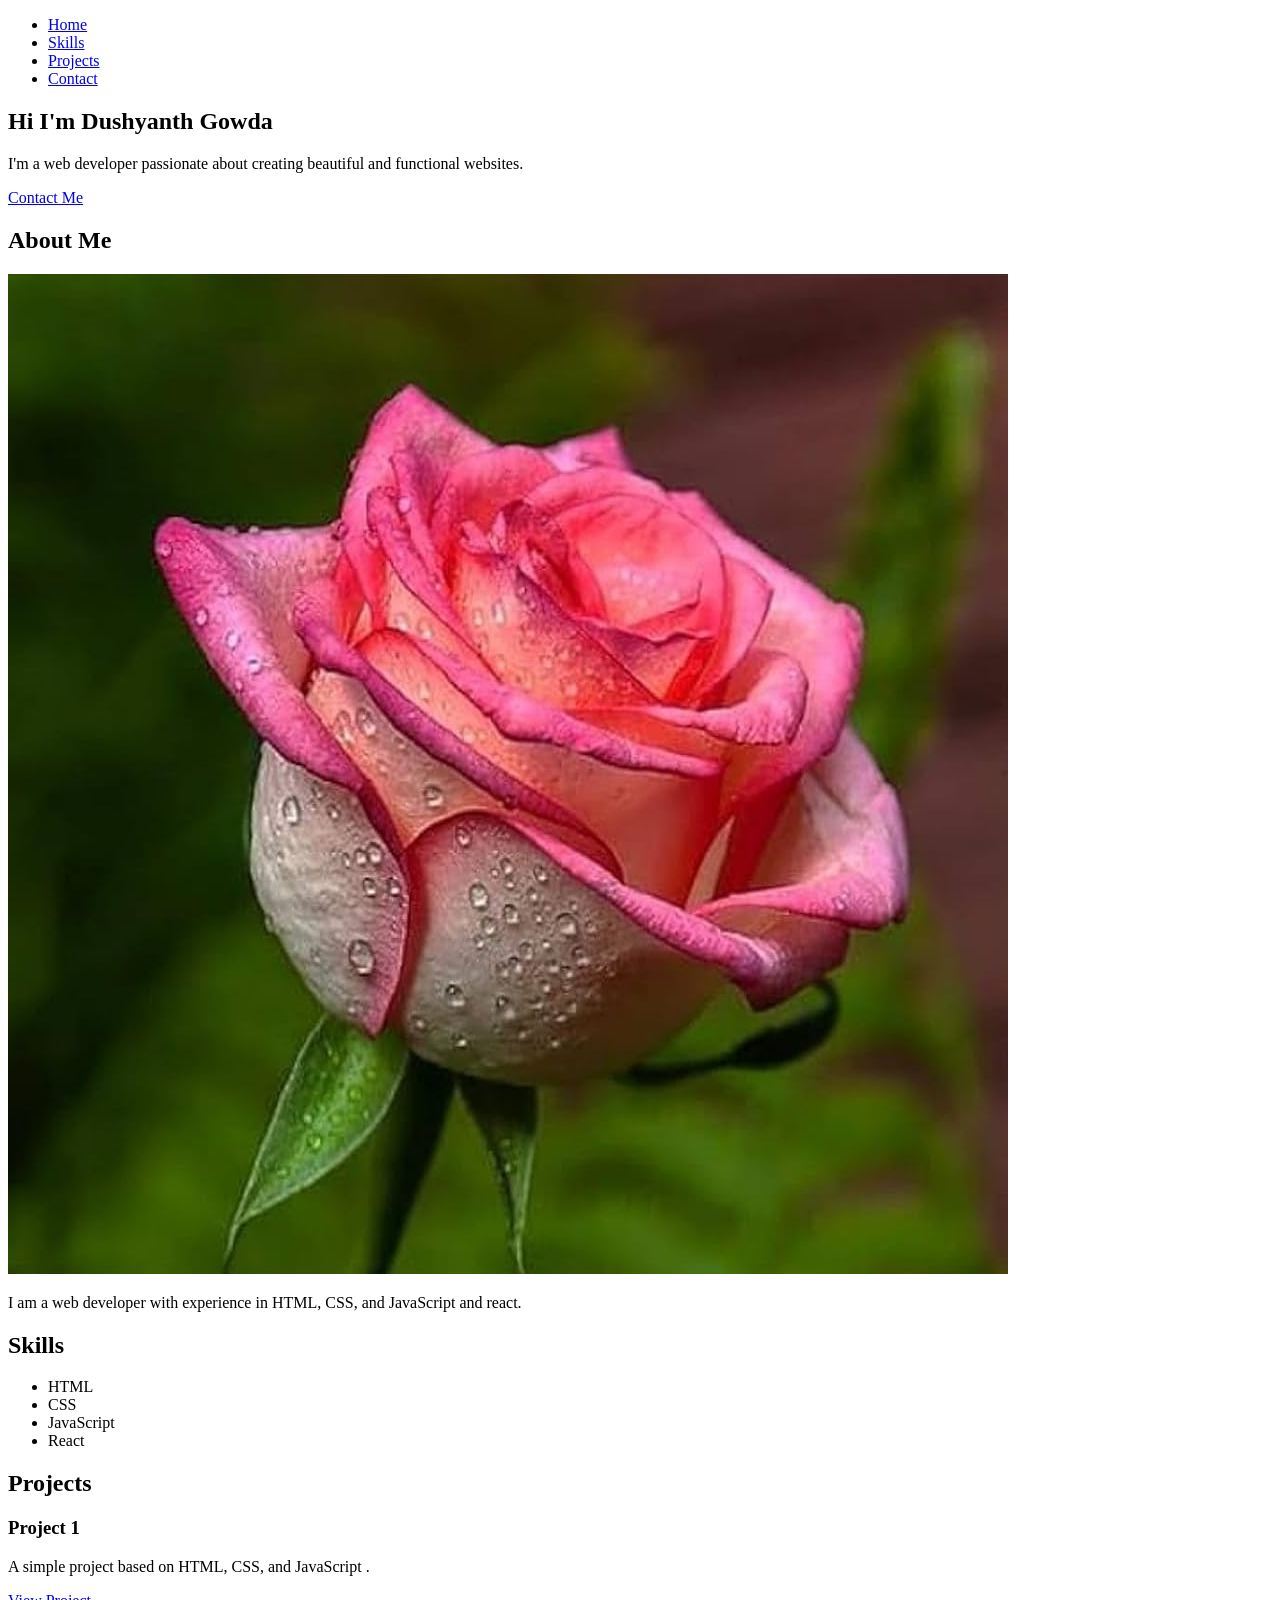
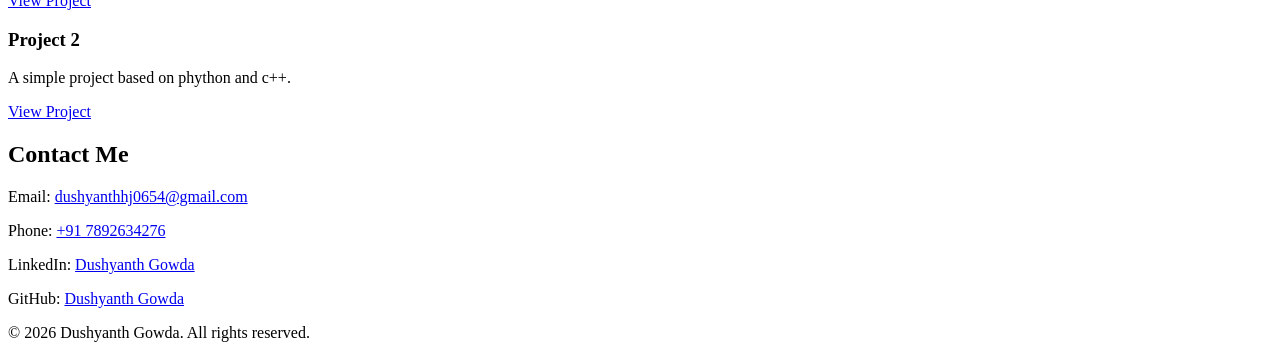
==== index.html @ dba43027 "first commit for portfolio website" ====
<!DOCTYPE html>
<html lang="en">
<head>
    <meta charset="UTF-8">
    <meta name="viewport" content="width=device-width, initial-scale=1.0">
    <title>my portfolio</title>
</head>
    <!-- navigation bar  -->
    <nav>
        <ul>
            <li><a href="#about">Home</a></li>
            <li><a href="#skills">Skills</a></li>
            <li><a href="#projects">Projects</a></li>
            <li><a href="#contact">Contact</a></li>
        </ul>

    <!-- hero section  -->
     <header>
        <h1> Hi I'm Dushyanth Gowda</h1>
        <p>I'm a web developer passionate about creating
            beautiful and functional websites.</p>
        <a href="#contact">Contact Me</a>   
        
    <!-- about section  -->
    <section id="about">
        <h2>About Me</h2>
        <img src="profile copy.jpg" alt="Profile Picture">
        <p>I am a web developer with experience in HTML,
             CSS, and JavaScript and react. </p>
    </section>
    <!-- skills section  -->
    <section id="skills">
        <h2>Skills</h2>
        <ul>
            <li>HTML</li>
            <li>CSS</li>
            <li>JavaScript</li>
            <li>React</li>
        </ul>
    </section>
    <!-- projects section  -->
    <section id="projects">
        <h2>Projects</h2>
        <div class="project-card">
            <h3>Project 1</h3>
            <p>A simple project based on HTML, CSS, and JavaScript .</p>
            <a href="#" class="project-link">View Project</a>
            <h3>Project 2</h3>
            <p>A simple project based on phython and c++.</p>
            <a href="#" class="project-link">View Project</a>
        </div>
    </section>
        
    <!-- contact section  -->
    <section id="contact">
        <h2>Contact Me</h2>
        <p> Email: <a href="mailto: dushyanthhj0654@gmail.com">dushyanthhj0654@gmail.com</a></p>
        <p>Phone: <a href="tel:+917892634276">+91 7892634276</a></p>
        <p>LinkedIn: <a href="www.linkedin.com/in/dushyanth-gowda-8549ab383

" target="_blank">Dushyanth Gowda</a></p>
        <p>GitHub: <a href="https://github.com/dushyanthgowda" target="_blank">Dushyanth Gowda</a></p>
    </section>

    <!-- footer section  -->
    <footer>
        <p>&copy; 2026 Dushyanth Gowda. All rights reserved.</p>
    </footer>
</body>
</html>
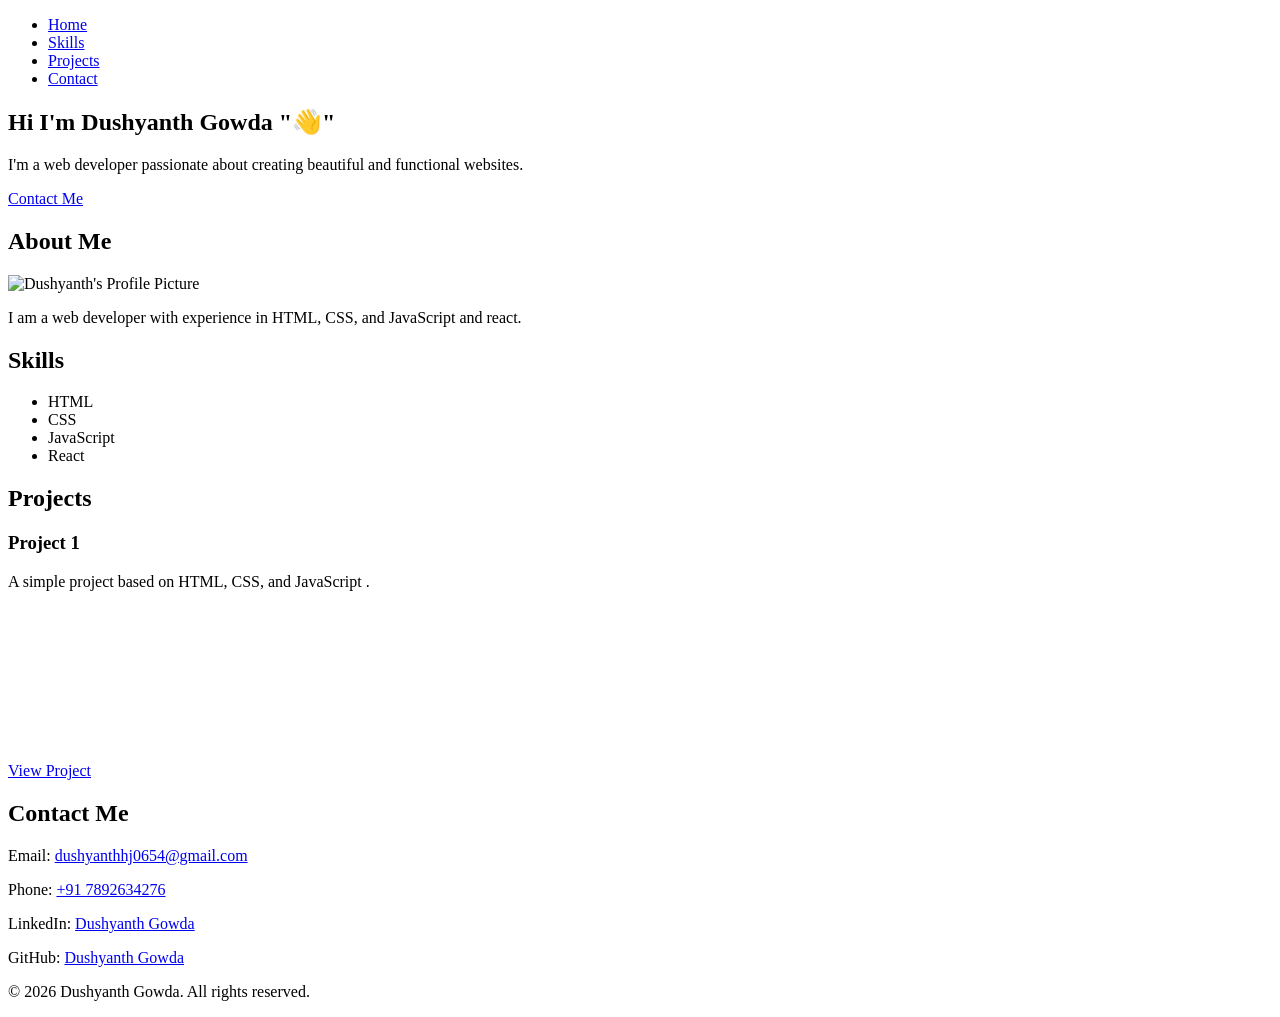
==== commit 1698390b: "Merge pull request #1 from dushyanthgowda-code/feature_dushyanth Day3_changes" ====
--- a/index.html
+++ b/index.html
@@ -3,7 +3,19 @@
 <head>
     <meta charset="UTF-8">
     <meta name="viewport" content="width=device-width, initial-scale=1.0">
-    <title>my portfolio</title>
+    <title>my portfolio | Dushyanth Gowda</title>
+    <link rel="icon" type="image/jpg" href="images/favicon.jpg">
+    <!---open graph meta tags for social media sharing--->
+    <meta property="og:title" content="my portfolio | Dushyanth Gowda">
+    <meta property="og:description" content="web developer passionate about creating beautiful and functional websites">
+    <meta property="og:image" content="images/profile.jpg">
+    <meta property="og:type" content="website">
+    <meta property="og:url" content=[Your portfolio URL]>
+    <!---twitter card meta tags --->
+    <meta name="twitter:card" content="summary_large_image">
+    <meta name="twitter:title" content="my portfolio | Dushyanth Gowda">
+    <meta name="twitter:description" content="web developer passionate about creating beautiful and functional websites">
+    <meta name="twitter:image" content="images/profile.jpg">
 </head>
     <!-- navigation bar  -->
     <nav>
@@ -16,7 +28,7 @@
 
     <!-- hero section  -->
      <header>
-        <h1> Hi I'm Dushyanth Gowda</h1>
+        <h1> Hi I'm Dushyanth Gowda "👋"</h1>
         <p>I'm a web developer passionate about creating
             beautiful and functional websites.</p>
         <a href="#contact">Contact Me</a>   
@@ -24,7 +36,7 @@
     <!-- about section  -->
     <section id="about">
         <h2>About Me</h2>
-        <img src="profile copy.jpg" alt="Profile Picture">
+        <img src="images/profile.jpg" alt=" Dushyanth's Profile Picture" width="100" height="100">
         <p>I am a web developer with experience in HTML,
              CSS, and JavaScript and react. </p>
     </section>
@@ -44,10 +56,9 @@
         <div class="project-card">
             <h3>Project 1</h3>
             <p>A simple project based on HTML, CSS, and JavaScript .</p>
-            <a href="#" class="project-link">View Project</a>
-            <h3>Project 2</h3>
-            <p>A simple project based on phython and c++.</p>
-            <a href="#" class="project-link">View Project</a>
+            <a href="project1.html" class="project-link">View Project</a>
+           <!--Embed YouTube Video (iframe)-->
+            <iframe width="300" height="169" src="https://www.youtube.com/embed/tqjJrXd27m4" title="YouTube video player" frameborder="0" allowfullscreen></iframe>
         </div>
     </section>
         
